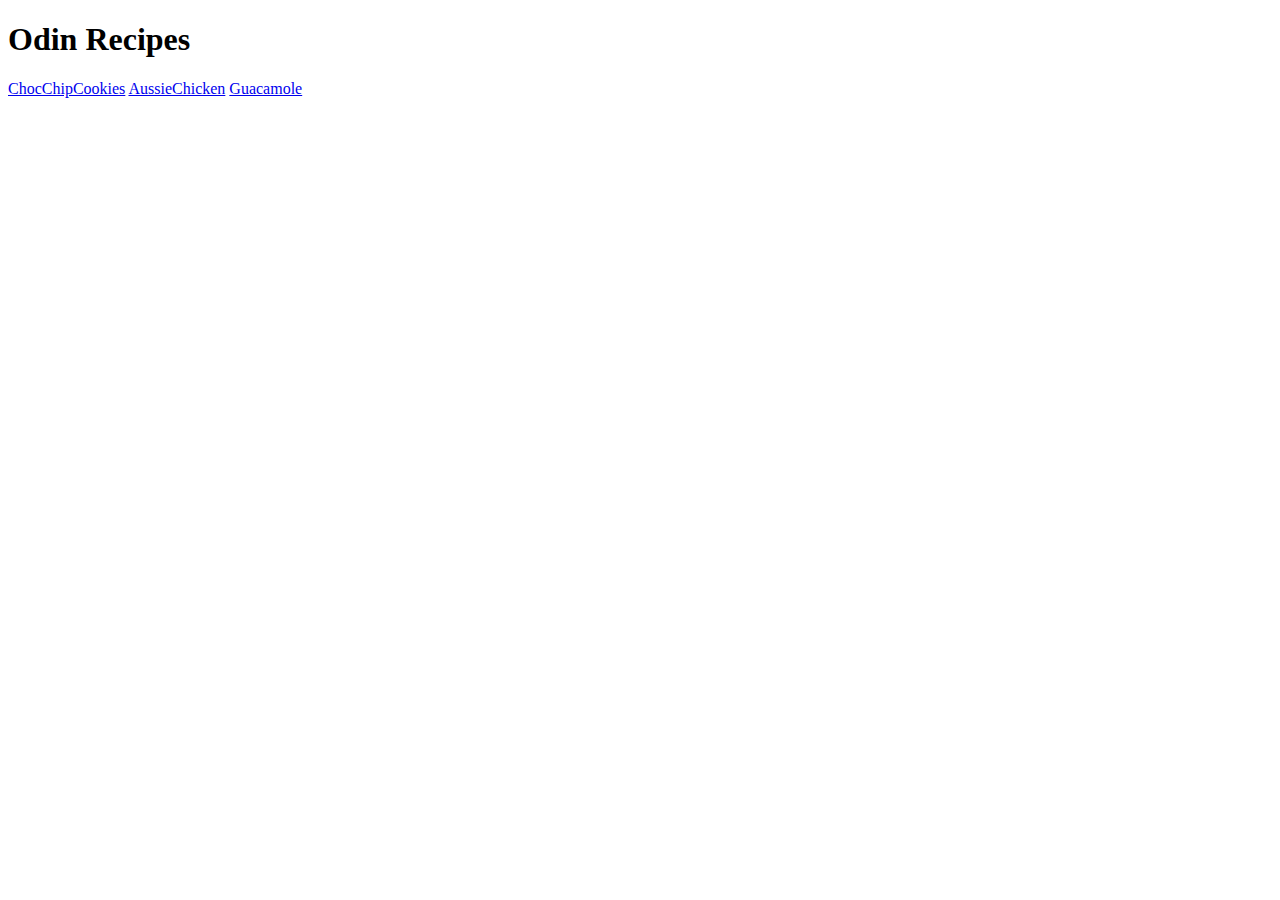
==== index.html @ 64463f13 "Odin Recipes" ====
<!DOCTYPE html>
<html lang="en">
    <head>
        <meta charset="UTF-8">
        <meta name="viewport" content="width=device-with, initial-scale=1.0">
        <meta http-equiv="X-UA-Compatible" content="ie=edge">
        <title></title>

    </head>
    <body>
        <h1>Odin Recipes</h1>
        <a href="recipes/ChocChipCookies.html">ChocChipCookies</a>
        <a href="recipes/aussie_chicken.html">AussieChicken</a>
        <a href="recipes/guacamole.html">Guacamole</a>
    </body>

</html>
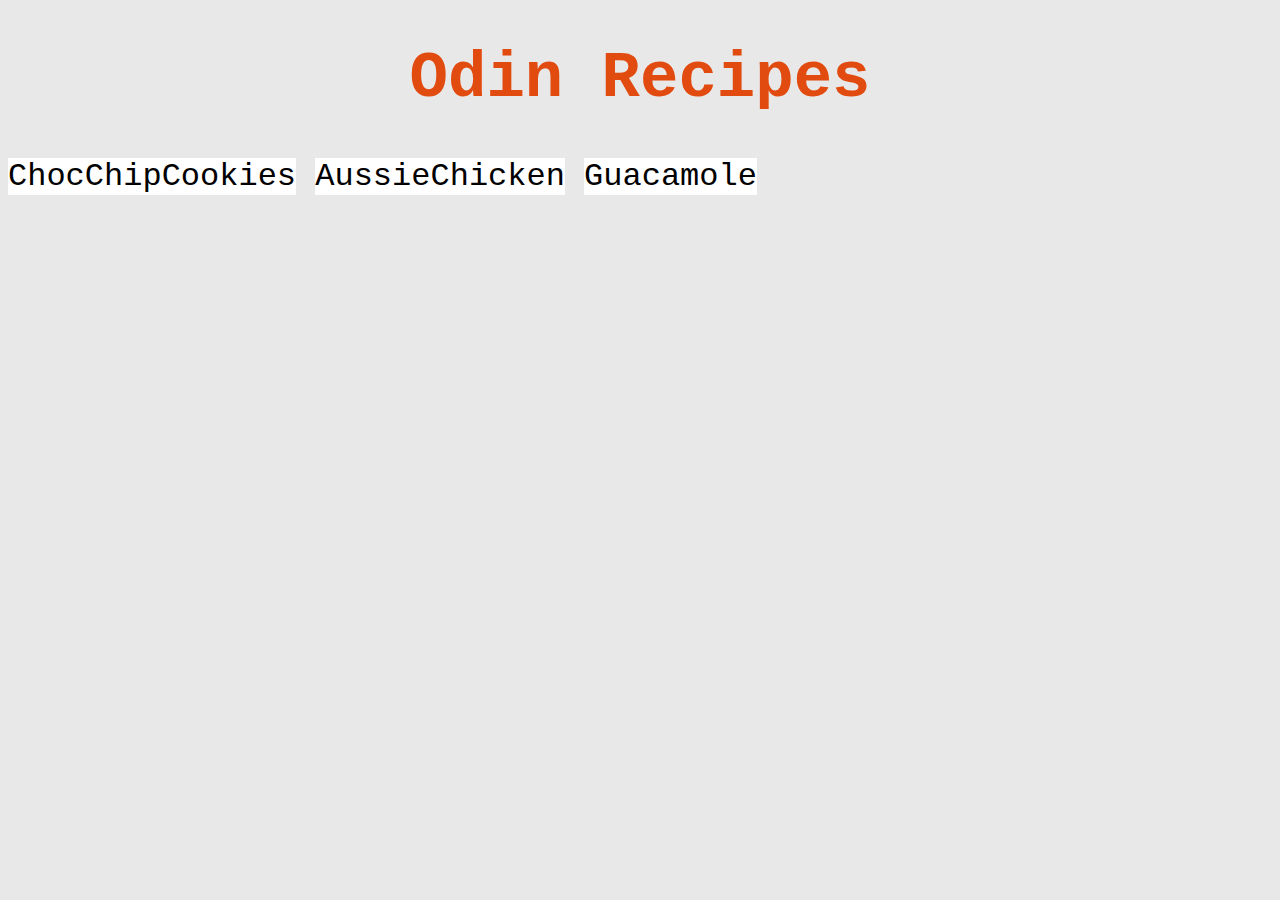
==== commit b609aa04: "update css file" ====
--- a/index.html
+++ b/index.html
@@ -5,13 +5,13 @@
         <meta name="viewport" content="width=device-with, initial-scale=1.0">
         <meta http-equiv="X-UA-Compatible" content="ie=edge">
         <title></title>
-
+        <link rel="stylesheet" href="style.css">
     </head>
     <body>
         <h1>Odin Recipes</h1>
-        <a href="recipes/ChocChipCookies.html">ChocChipCookies</a>
-        <a href="recipes/aussie_chicken.html">AussieChicken</a>
-        <a href="recipes/guacamole.html">Guacamole</a>
+        <a href="/recipes/ChocChipCookies.html">ChocChipCookies</a>
+        <a href="/recipes/aussie_chicken.html">AussieChicken</a>
+        <a href="/recipes/guacamole.html">Guacamole</a>
     </body>
 
 </html>--- a/style.css
+++ b/style.css
@@ -0,0 +1,55 @@
+body {
+    background-color: #e8e8e8;
+    font-family:'Courier New', Courier, monospace;
+    font-size: 2em;
+}
+
+h1 {
+    color: #e24b0f;
+    text-align: center;
+}
+
+h2 {
+    color:#f17442;
+}
+
+p {
+    color: #000000;
+    font-size: 18px;
+}
+
+ul {
+    font-size: 18px;
+}
+
+ol {
+    font-size: 18px;
+}
+
+li {
+    font-size: 16px;
+}
+
+img {
+    height: 200px;
+    width: 250px;
+}
+
+a {
+    background-color: #ffffff;
+    text-align: center;
+}
+
+a:link {
+    color: #000000;
+    text-decoration: none;
+}
+
+a:visited {
+    color: #000000;
+    text-decoration: none;
+}
+
+a:hover {
+    text-decoration: underline;
+}